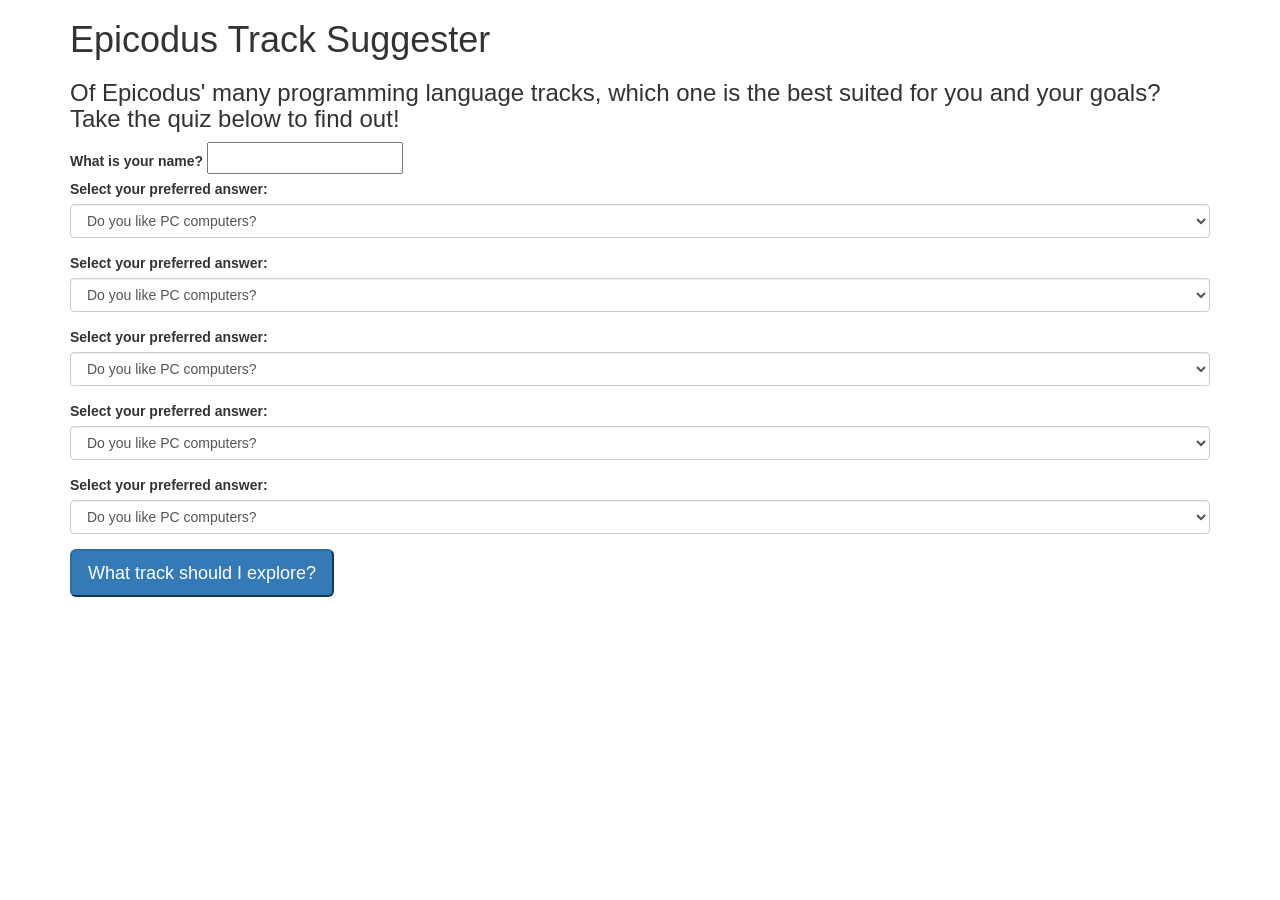
==== track-suggester.html @ fa57c193 "Results now properly hide and submit button works for one, though not all, of those three possibilit" ====
<!DOCTYPE html>
<html>
  <head>
    <link href="css/bootstrap.css" rel="stylesheet" type ="text/css">
    <link href="css/styles.css" rel="stylesheet" type="text/css">
    <script src="js/jquery-3.3.1.js"></script>
    <script src="js/scripts.js"></script>
    <title>Epicodus Track Suggester</title>
  </head>

  <body>
    <div class="container">
      <h1>Epicodus Track Suggester</h1>
      <h3>Of Epicodus' many programming language tracks, which one is the best suited for you and your goals? Take the quiz below to find out!</h3>

      <form id="formOne">
        <div class="form-horizontal">
          <label for="name">What is your name?
            <input id="name" class="control-label" type="text">
          </label>
        </div>

        <div class="form-group">
          <label for="question1"> Select your preferred answer: </label>
          <select class="form-control" id="question1">
            <option value = "1">Do you like PC computers?</option>
            <option value = "2">Do you own an Android phone?</option>
            <option value = "3">Are you a big fan of Wordpress?</option>
          </select>
        </div>

        <div class="form-group">
          <label for="question2"> Select your preferred answer: </label>
          <select class="form-control" id="question2">
            <option value = "1">Do you like PC computers?</option>
            <option value = "2">Do you own an Android phone?</option>
            <option value = "3">Are you a big fan of Wordpress?</option>
          </select>
        </div>

        <div class="form-group">
          <label for="question3"> Select your preferred answer: </label>
          <select class="form-control" id="question3">
            <option value = "1">Do you like PC computers?</option>
            <option value = "2">Do you own an Android phone?</option>
            <option value = "3">Are you a big fan of Wordpress?</option>
          </select>
        </div>

        <div class="form-group">
          <label for="question4"> Select your preferred answer: </label>
          <select class="form-control" id="question4">
            <option value = "1">Do you like PC computers?</option>
            <option value = "2">Do you own an Android phone?</option>
            <option value = "3">Are you a big fan of Wordpress?</option>
          </select>
        </div>

        <div class="form-group">
          <label for="question5"> Select your preferred answer: </label>
          <select class="form-control" id="question5">
            <option value = "1">Do you like PC computers?</option>
            <option value = "2">Do you own an Android phone?</option>
            <option value = "3">Are you a big fan of Wordpress?</option>
          </select>
        </div>

        <button type="submit" class="btn-primary btn-lg"> What track should I explore?</button>

      </form>

      <div id="csharpResult">
        <h1>We recommend you take the C#/.NET track!</h1>
        <p><span class="name"></span>, we think you ought to study C#, so you can learn how to make Microsoft apps and products!</p>
      </div>

      <div id="javaResult">
        <h1>We recommend you take the Java track!</h1>
        <p><span class="name"></span>, we think you ought to study Java, so you can learn how to make Android apps and products!</p>
      </div>

      <div id="phpResult">
        <h1>We recommend you take the PHP track!</h1>
        <p><span class="name"></span>, we think you ought to study PHP, so you can learn how to make Wordpress apps and products!</p>
      </div>

    </div>
  </body>
</html>
---- css/styles.css ----
#csharpResult {
  display: none;
}

#javaResult {
  display: none;
}

#phpResult {
  display: none;
}
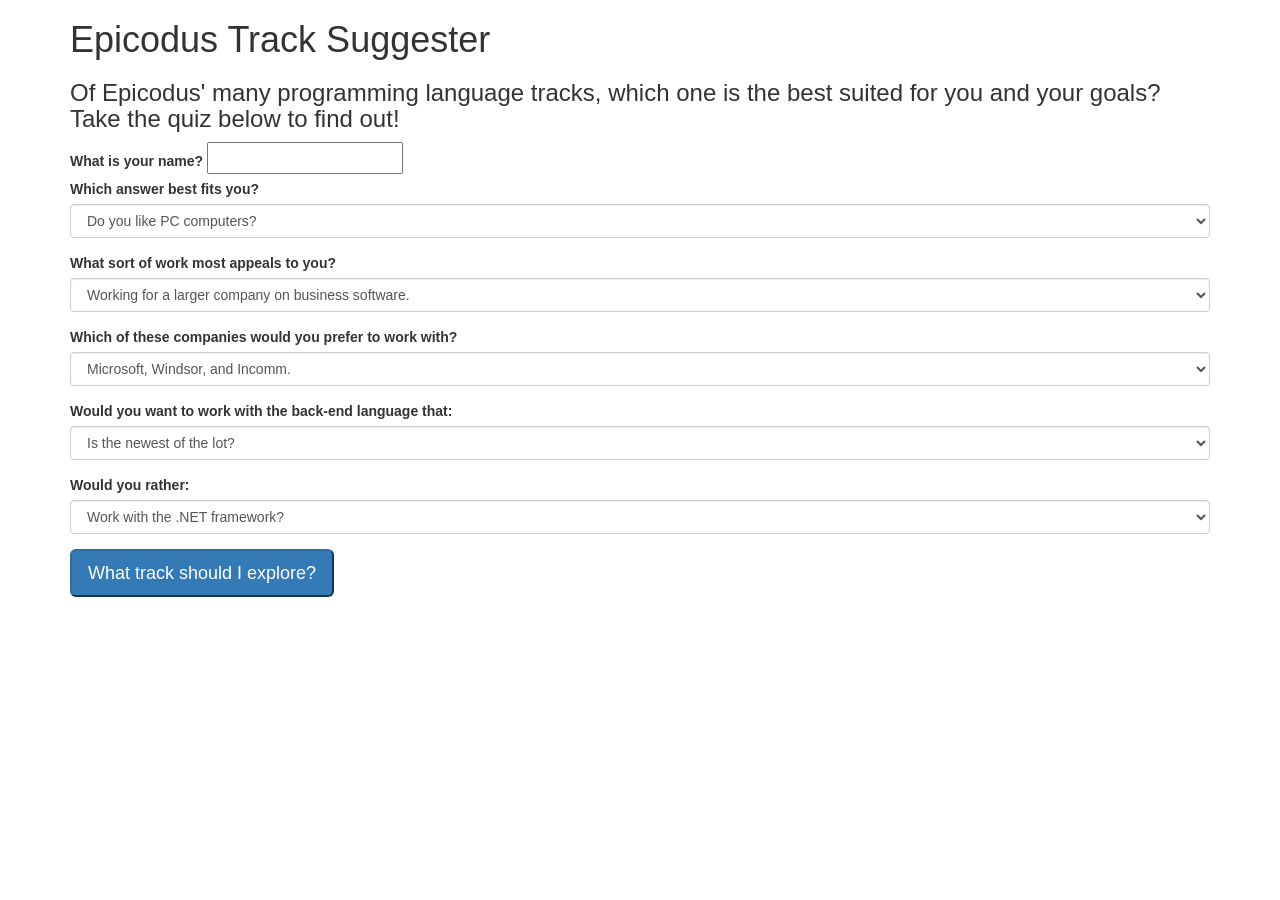
==== commit 462c3e5f: "Flesh out questions and answers to be unique from each other and to fit in with the separate Epicodu" ====
--- a/track-suggester.html
+++ b/track-suggester.html
@@ -21,47 +21,47 @@
         </div>
 
         <div class="form-group">
-          <label for="question1"> Select your preferred answer: </label>
+          <label for="question1"> Which answer best fits you? </label>
           <select class="form-control" id="question1">
             <option value = "1">Do you like PC computers?</option>
-            <option value = "2">Do you own an Android phone?</option>
+            <option value = "2">Do you like Android phones?</option>
             <option value = "3">Are you a big fan of Wordpress?</option>
           </select>
         </div>
 
         <div class="form-group">
-          <label for="question2"> Select your preferred answer: </label>
+          <label for="question2"> What sort of work most appeals to you? </label>
           <select class="form-control" id="question2">
-            <option value = "1">Do you like PC computers?</option>
-            <option value = "2">Do you own an Android phone?</option>
-            <option value = "3">Are you a big fan of Wordpress?</option>
+            <option value = "1">Working for a larger company on business software.</option>
+            <option value = "2">Working for an enterprise-level company.</option>
+            <option value = "3">Building and/or maintaining a suite of websites.</option>
           </select>
         </div>
 
         <div class="form-group">
-          <label for="question3"> Select your preferred answer: </label>
+          <label for="question3"> Which of these companies would you prefer to work with? </label>
           <select class="form-control" id="question3">
-            <option value = "1">Do you like PC computers?</option>
-            <option value = "2">Do you own an Android phone?</option>
-            <option value = "3">Are you a big fan of Wordpress?</option>
+            <option value = "1">Microsoft, Windsor, and Incomm.</option>
+            <option value = "2">Google, Nike, and Thetus.</option>
+            <option value = "3">Intel, Metal Toad, and OpenSesame.</option>
           </select>
         </div>
 
         <div class="form-group">
-          <label for="question4"> Select your preferred answer: </label>
+          <label for="question4"> Would you want to work with the back-end language that: </label>
           <select class="form-control" id="question4">
-            <option value = "1">Do you like PC computers?</option>
-            <option value = "2">Do you own an Android phone?</option>
-            <option value = "3">Are you a big fan of Wordpress?</option>
+            <option value = "1">Is the newest of the lot?</option>
+            <option value = "2">Has been around for a solid amount of time?</option>
+            <option value = "3">Is the oldest of the bunch?</option>
           </select>
         </div>
 
         <div class="form-group">
-          <label for="question5"> Select your preferred answer: </label>
+          <label for="question5"> Would you rather: </label>
           <select class="form-control" id="question5">
-            <option value = "1">Do you like PC computers?</option>
-            <option value = "2">Do you own an Android phone?</option>
-            <option value = "3">Are you a big fan of Wordpress?</option>
+            <option value = "1">Work with the .NET framework?</option>
+            <option value = "2">Work with a general-purpose language?</option>
+            <option value = "3">Focus on a server-side scripting language?</option>
           </select>
         </div>
 
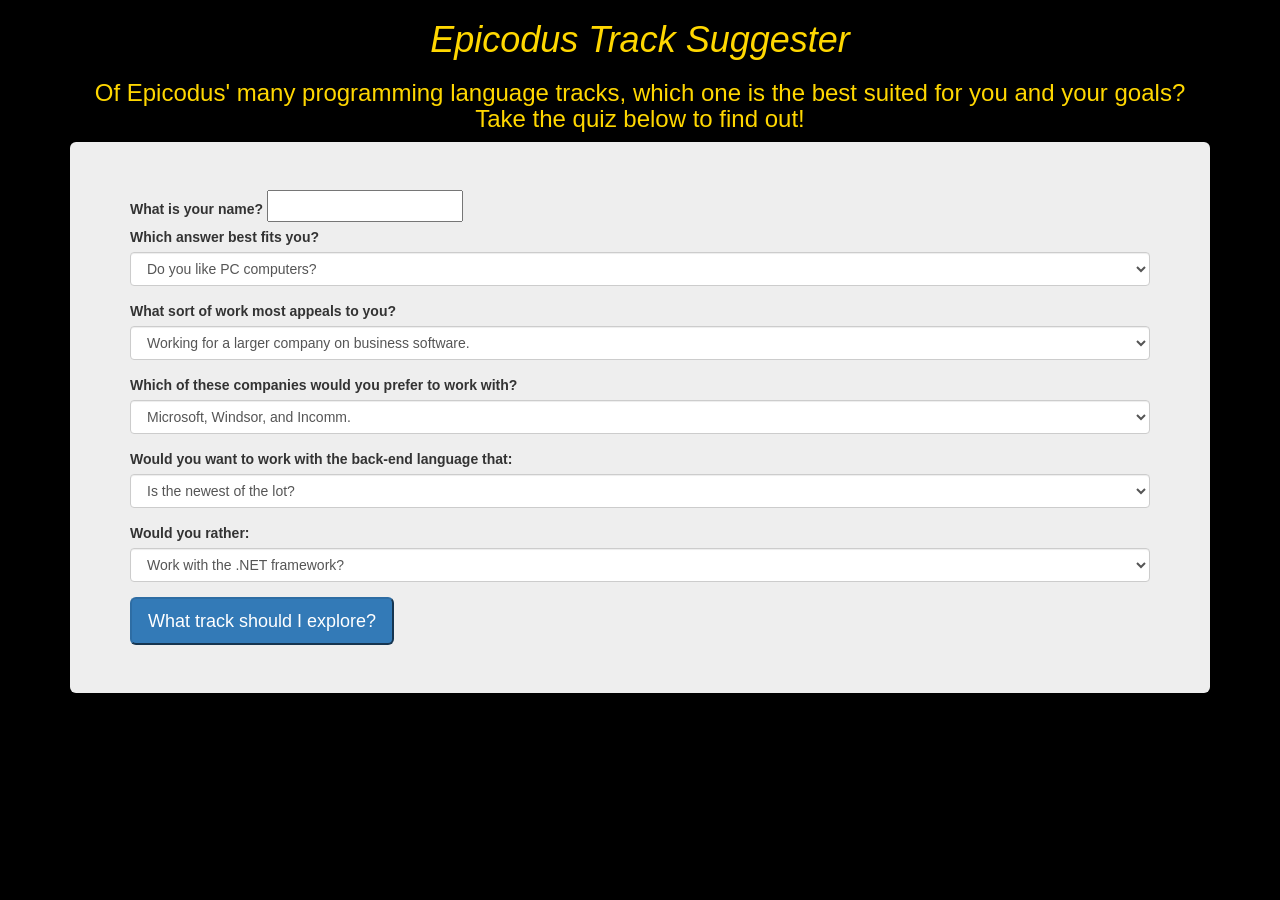
==== commit 63d80d09: "Add different coloration and visual elements to the webpage." ====
--- a/track-suggester.html
+++ b/track-suggester.html
@@ -10,80 +10,86 @@
 
   <body>
     <div class="container">
-      <h1>Epicodus Track Suggester</h1>
-      <h3>Of Epicodus' many programming language tracks, which one is the best suited for you and your goals? Take the quiz below to find out!</h3>
+      <h1 class="centerGold"><em>Epicodus Track Suggester</em></h1>
+      <h3 class="centerGold">Of Epicodus' many programming language tracks, which one is the best suited for you and your goals? Take the quiz below to find out!</h3>
 
-      <form id="formOne">
-        <div class="form-horizontal">
-          <label for="name">What is your name?
-            <input id="name" class="control-label" type="text">
-          </label>
+      <div class="jumbotron">
+        <form id="formOne">
+          <div class="form-horizontal">
+            <label for="name">What is your name?
+              <input id="name" class="control-label" type="text">
+            </label>
+          </div>
+
+          <div class="form-group">
+            <label for="question1"> Which answer best fits you? </label>
+            <select class="form-control" id="question1">
+              <option value = "1">Do you like PC computers?</option>
+              <option value = "2">Do you like Android phones?</option>
+              <option value = "3">Are you a big fan of Wordpress?</option>
+            </select>
+          </div>
+
+          <div class="form-group">
+            <label for="question2"> What sort of work most appeals to you? </label>
+            <select class="form-control" id="question2">
+              <option value = "1">Working for a larger company on business software.</option>
+              <option value = "2">Working for an enterprise-level company.</option>
+              <option value = "3">Building and/or maintaining a suite of websites.</option>
+            </select>
+          </div>
+
+          <div class="form-group">
+            <label for="question3"> Which of these companies would you prefer to work with? </label>
+            <select class="form-control" id="question3">
+              <option value = "1">Microsoft, Windsor, and Incomm.</option>
+              <option value = "2">Google, Nike, and Thetus.</option>
+              <option value = "3">Intel, Metal Toad, and OpenSesame.</option>
+            </select>
+          </div>
+
+          <div class="form-group">
+            <label for="question4"> Would you want to work with the back-end language that: </label>
+            <select class="form-control" id="question4">
+              <option value = "1">Is the newest of the lot?</option>
+              <option value = "2">Has been around for a solid amount of time?</option>
+              <option value = "3">Is the oldest of the bunch?</option>
+            </select>
+          </div>
+
+          <div class="form-group">
+            <label for="question5"> Would you rather: </label>
+            <select class="form-control" id="question5">
+              <option value = "1">Work with the .NET framework?</option>
+              <option value = "2">Work with a general-purpose language?</option>
+              <option value = "3">Focus on a server-side scripting language?</option>
+            </select>
+          </div>
+
+          <button type="submit" class="btn-primary btn-lg"> What track should I explore?</button>
+
+        </form>
+      </div>
+
+      <div class="centerGold">
+        <div id="csharpResult">
+          <h1>We recommend you take the C#/.NET track!</h1>
+          <img src="img/csharp.png" alt="A picture of the C# logo.">
+          <p><span class="name"></span>, we think you ought to study <strong>C#</strong>! <br><br> C# is most popular among bigger established businesses, often for building internal software. Because it's been around for a long time and has the backing of Microsoft, it is one of the most in-demand languages in the job market. C# has also been going through a bit of a rebirth lately, with Microsoft open sourcing the language and surrounding platform, porting it to run on Mac and Linux, and incorporating many of the best features of other languages. If you like the idea of working for a larger company on business software, C# is a great choice.</p>
         </div>
 
-        <div class="form-group">
-          <label for="question1"> Which answer best fits you? </label>
-          <select class="form-control" id="question1">
-            <option value = "1">Do you like PC computers?</option>
-            <option value = "2">Do you like Android phones?</option>
-            <option value = "3">Are you a big fan of Wordpress?</option>
-          </select>
+        <div id="javaResult">
+          <h1>We recommend you take the Java track!</h1>
+          <img src="img/java.jpg" alt="A picture of the Java logo.">
+          <p><span class="name"></span>, we think you ought to study <strong>Java</strong>! <br><br> Java is a favorite of enterprise companies, but its appeal is broader as well: it's one of the most popular of all programming languages, and it's used in everything from for high-performance processing to building Android user interfaces. Because Java has been very popular for a very long time and is used in so many applications, it is also a very high-demand language. If you're interested in working for an enterprise-level company, as an Android developer, or in high-performance applications, Java could be a good language to learn.</p>
         </div>
 
-        <div class="form-group">
-          <label for="question2"> What sort of work most appeals to you? </label>
-          <select class="form-control" id="question2">
-            <option value = "1">Working for a larger company on business software.</option>
-            <option value = "2">Working for an enterprise-level company.</option>
-            <option value = "3">Building and/or maintaining a suite of websites.</option>
-          </select>
+        <div id="phpResult">
+          <h1>We recommend you take the PHP track!</h1>
+          <img src="img/php.png" alt="A picture of the PHP logo.">
+          <p><span class="name"></span>, we think you ought to study <strong>PHP</strong>! <br><br> PHP is by far the most popular backend language today, with 80 percent of websites utilizing it 'server-side'. It is perhaps best known for it's use in content management systems like Wordpress, Drupal, and Joomla. But the versatility of the language and the frameworks it powers make employment options numerous and diverse. If you're keen to work for a fast paced agency that builds websites for lots of clients, or maintain the security and stability of a huge complex of government websites, or if you like the idea of building out small sites for brands, businesses, and organizations - In any of these cases, PHP would be a great way to go.</p>
         </div>
-
-        <div class="form-group">
-          <label for="question3"> Which of these companies would you prefer to work with? </label>
-          <select class="form-control" id="question3">
-            <option value = "1">Microsoft, Windsor, and Incomm.</option>
-            <option value = "2">Google, Nike, and Thetus.</option>
-            <option value = "3">Intel, Metal Toad, and OpenSesame.</option>
-          </select>
-        </div>
-
-        <div class="form-group">
-          <label for="question4"> Would you want to work with the back-end language that: </label>
-          <select class="form-control" id="question4">
-            <option value = "1">Is the newest of the lot?</option>
-            <option value = "2">Has been around for a solid amount of time?</option>
-            <option value = "3">Is the oldest of the bunch?</option>
-          </select>
-        </div>
-
-        <div class="form-group">
-          <label for="question5"> Would you rather: </label>
-          <select class="form-control" id="question5">
-            <option value = "1">Work with the .NET framework?</option>
-            <option value = "2">Work with a general-purpose language?</option>
-            <option value = "3">Focus on a server-side scripting language?</option>
-          </select>
-        </div>
-
-        <button type="submit" class="btn-primary btn-lg"> What track should I explore?</button>
-
-      </form>
-
-      <div id="csharpResult">
-        <h1>We recommend you take the C#/.NET track!</h1>
-        <p><span class="name"></span>, we think you ought to study C#, so you can learn how to make Microsoft apps and products!</p>
       </div>
-
-      <div id="javaResult">
-        <h1>We recommend you take the Java track!</h1>
-        <p><span class="name"></span>, we think you ought to study Java, so you can learn how to make Android apps and products!</p>
-      </div>
-
-      <div id="phpResult">
-        <h1>We recommend you take the PHP track!</h1>
-        <p><span class="name"></span>, we think you ought to study PHP, so you can learn how to make Wordpress apps and products!</p>
-      </div>
-
     </div>
   </body>
 </html>
--- a/css/styles.css
+++ b/css/styles.css
@@ -1,3 +1,12 @@
+body {
+  background-color: black;
+}
+
+.centerGold {
+  text-align: center;
+  color: gold;
+}
+
 #csharpResult {
   display: none;
 }
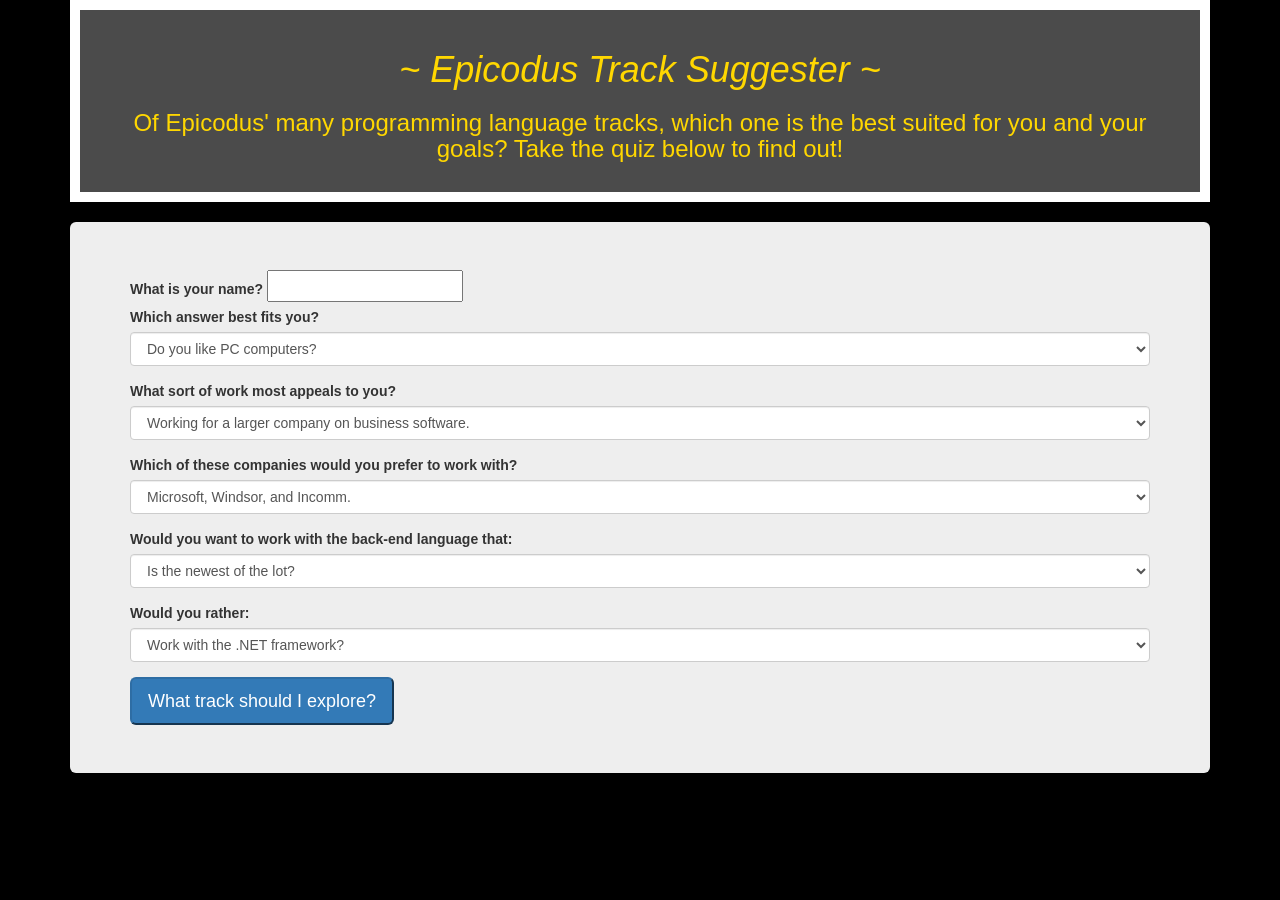
==== commit 00e9d1a9: "Add background element to the header, separate it from the jumbotron, and clean up the appearance of" ====
--- a/track-suggester.html
+++ b/track-suggester.html
@@ -10,8 +10,12 @@
 
   <body>
     <div class="container">
-      <h1 class="centerGold"><em>Epicodus Track Suggester</em></h1>
-      <h3 class="centerGold">Of Epicodus' many programming language tracks, which one is the best suited for you and your goals? Take the quiz below to find out!</h3>
+      <div class="text">
+        <h1 class="centerGold"><em>~ Epicodus Track Suggester ~</em></h1>
+        <h3 class="centerGold">Of Epicodus' many programming language tracks, which one is the best suited for you and your goals? Take the quiz below to find out!</h3>
+      </div>
+
+      <br>
 
       <div class="jumbotron">
         <form id="formOne">
@@ -73,21 +77,24 @@
 
       <div class="centerGold">
         <div id="csharpResult">
-          <h1>We recommend you take the C#/.NET track!</h1>
+          <h1><span class="name"></span>, we recommend you take the C#/.NET track!</h1>
           <img src="img/csharp.png" alt="A picture of the C# logo.">
-          <p><span class="name"></span>, we think you ought to study <strong>C#</strong>! <br><br> C# is most popular among bigger established businesses, often for building internal software. Because it's been around for a long time and has the backing of Microsoft, it is one of the most in-demand languages in the job market. C# has also been going through a bit of a rebirth lately, with Microsoft open sourcing the language and surrounding platform, porting it to run on Mac and Linux, and incorporating many of the best features of other languages. If you like the idea of working for a larger company on business software, C# is a great choice.</p>
+          <br><br>
+          <p>C# is most popular among bigger established businesses, often for building internal software. Because it's been around for a long time and has the backing of Microsoft, it is one of the most in-demand languages in the job market. C# has also been going through a bit of a rebirth lately, with Microsoft open sourcing the language and surrounding platform, porting it to run on Mac and Linux, and incorporating many of the best features of other languages. If you like the idea of working for a larger company on business software, C# is a great choice.</p>
         </div>
 
         <div id="javaResult">
-          <h1>We recommend you take the Java track!</h1>
+          <h1><span class="name"></span>, we recommend you take the Java track!</h1>
           <img src="img/java.jpg" alt="A picture of the Java logo.">
-          <p><span class="name"></span>, we think you ought to study <strong>Java</strong>! <br><br> Java is a favorite of enterprise companies, but its appeal is broader as well: it's one of the most popular of all programming languages, and it's used in everything from for high-performance processing to building Android user interfaces. Because Java has been very popular for a very long time and is used in so many applications, it is also a very high-demand language. If you're interested in working for an enterprise-level company, as an Android developer, or in high-performance applications, Java could be a good language to learn.</p>
+          <br><br>
+          <p>Java is a favorite of enterprise companies, but its appeal is broader as well: it's one of the most popular of all programming languages, and it's used in everything from for high-performance processing to building Android user interfaces. Because Java has been very popular for a very long time and is used in so many applications, it is also a very high-demand language. If you're interested in working for an enterprise-level company, as an Android developer, or in high-performance applications, Java could be a good language to learn.</p>
         </div>
 
         <div id="phpResult">
-          <h1>We recommend you take the PHP track!</h1>
+          <h1><span class="name"></span>, we recommend you take the PHP track!</h1>
           <img src="img/php.png" alt="A picture of the PHP logo.">
-          <p><span class="name"></span>, we think you ought to study <strong>PHP</strong>! <br><br> PHP is by far the most popular backend language today, with 80 percent of websites utilizing it 'server-side'. It is perhaps best known for it's use in content management systems like Wordpress, Drupal, and Joomla. But the versatility of the language and the frameworks it powers make employment options numerous and diverse. If you're keen to work for a fast paced agency that builds websites for lots of clients, or maintain the security and stability of a huge complex of government websites, or if you like the idea of building out small sites for brands, businesses, and organizations - In any of these cases, PHP would be a great way to go.</p>
+          <br><br>
+          <p>PHP is by far the most popular backend language today, with 80 percent of websites utilizing it 'server-side'. It is perhaps best known for it's use in content management systems like Wordpress, Drupal, and Joomla. But the versatility of the language and the frameworks it powers make employment options numerous and diverse. If you're keen to work for a fast paced agency that builds websites for lots of clients, or maintain the security and stability of a huge complex of government websites, or if you like the idea of building out small sites for brands, businesses, and organizations - In any of these cases, PHP would be a great way to go.</p>
         </div>
       </div>
     </div>
--- a/css/styles.css
+++ b/css/styles.css
@@ -5,6 +5,12 @@
 .centerGold {
   text-align: center;
   color: gold;
+}
+
+.text{
+  background-color: rgba(100,100,100,0.75);
+  border: 10px solid white;
+  padding: 20px;
 }
 
 #csharpResult {
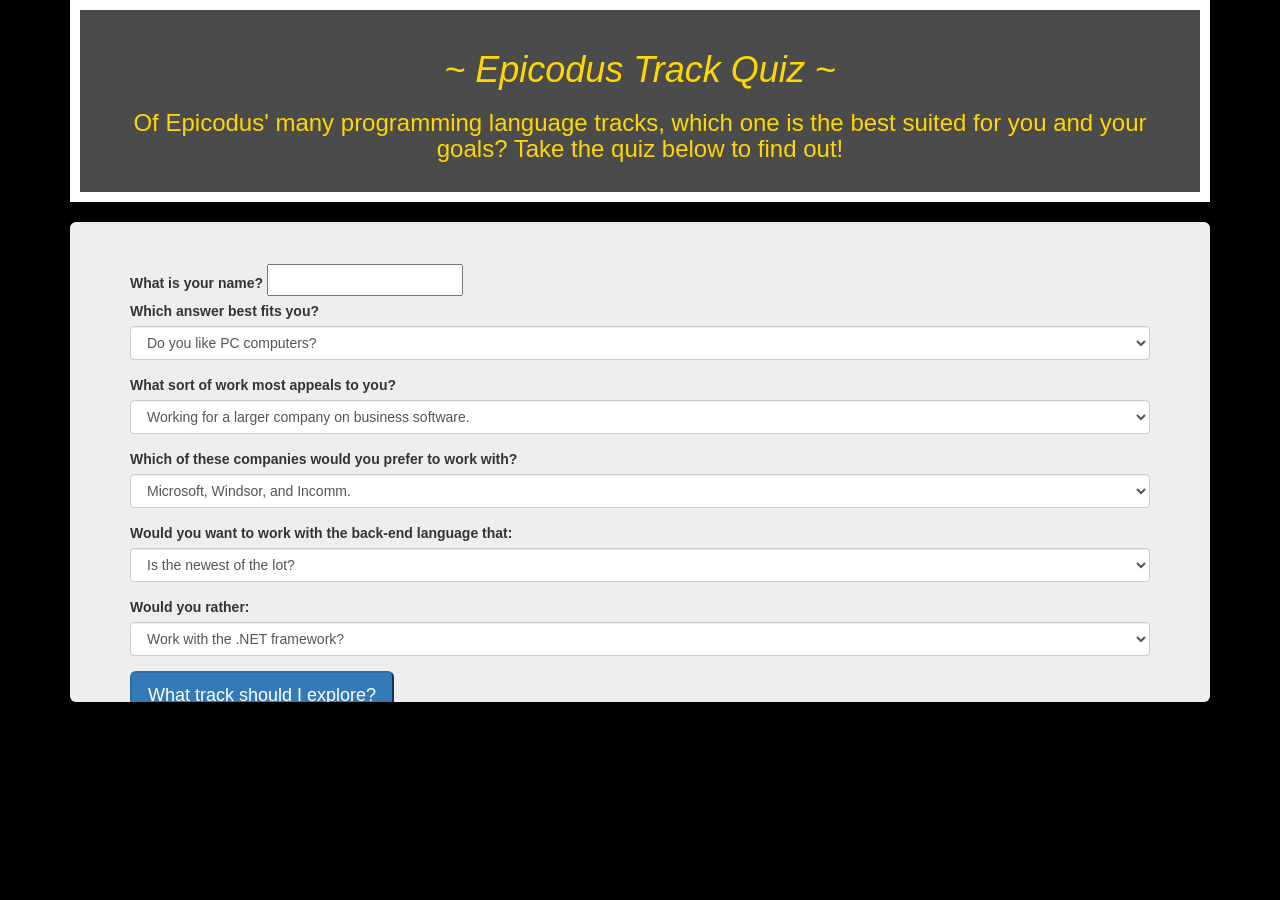
==== commit 6411d907: "Final commit." ====
--- a/track-suggester.html
+++ b/track-suggester.html
@@ -11,13 +11,13 @@
   <body>
     <div class="container">
       <div class="text">
-        <h1 class="centerGold"><em>~ Epicodus Track Suggester ~</em></h1>
+        <h1 class="centerGold"><em>~ Epicodus Track Quiz ~</em></h1>
         <h3 class="centerGold">Of Epicodus' many programming language tracks, which one is the best suited for you and your goals? Take the quiz below to find out!</h3>
       </div>
 
       <br>
 
-      <div class="jumbotron">
+      <div class="jumbotron sliding">
         <form id="formOne">
           <div class="form-horizontal">
             <label for="name">What is your name?
--- a/css/styles.css
+++ b/css/styles.css
@@ -5,6 +5,10 @@
 .centerGold {
   text-align: center;
   color: gold;
+}
+
+.jumbotron {
+  display: none;
 }
 
 .text{
